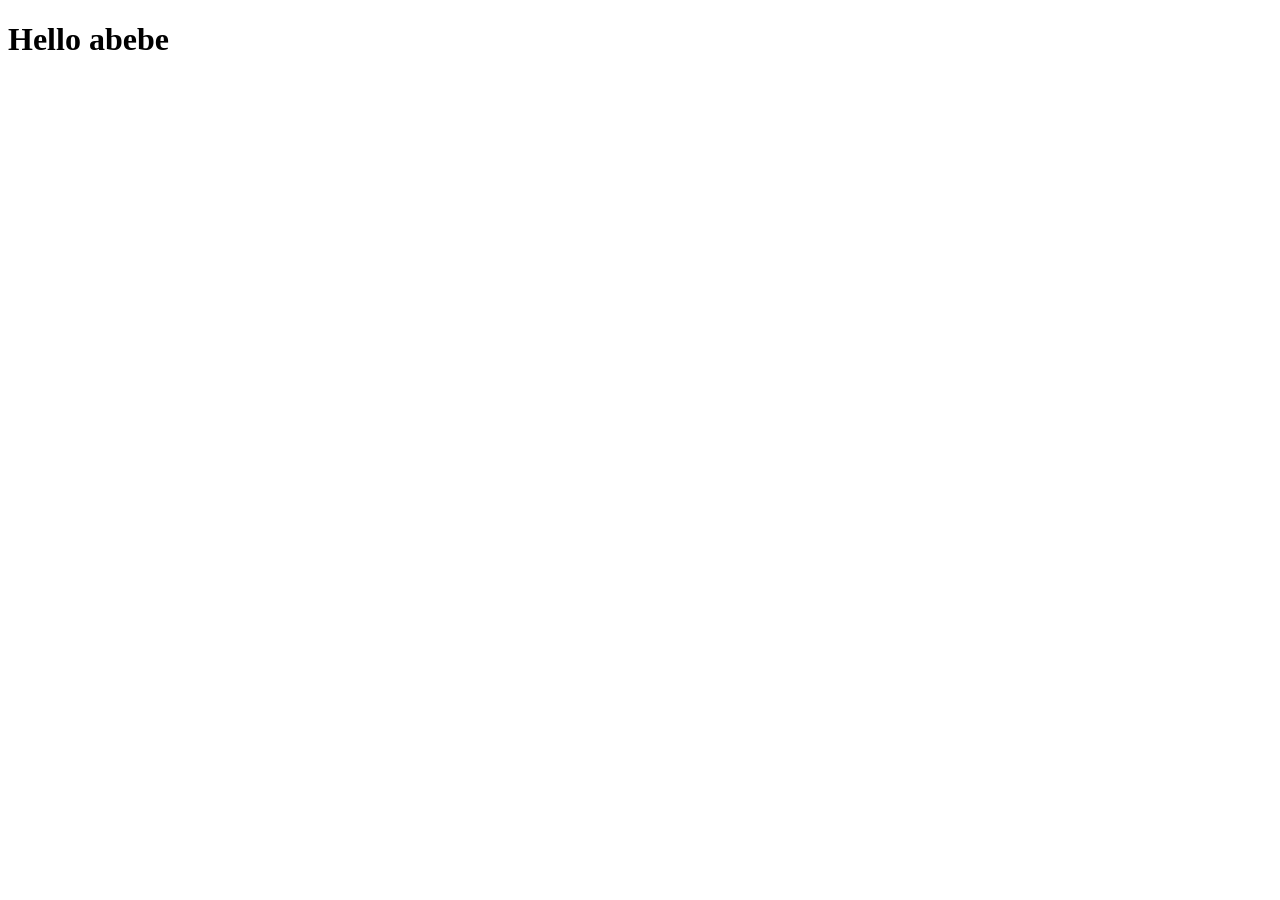
==== inde.html @ e0e2fb58 "changed to abebe" ====
<!DOCTYPE html>
<html lang="en">

<head>
    <meta charset="UTF-8">
    <meta name="viewport" content="width=device-width, initial-scale=1.0">
    <title>Check github</title>
</head>

<body>
    <h1>Hello abebe</h1>
</body>

</html>
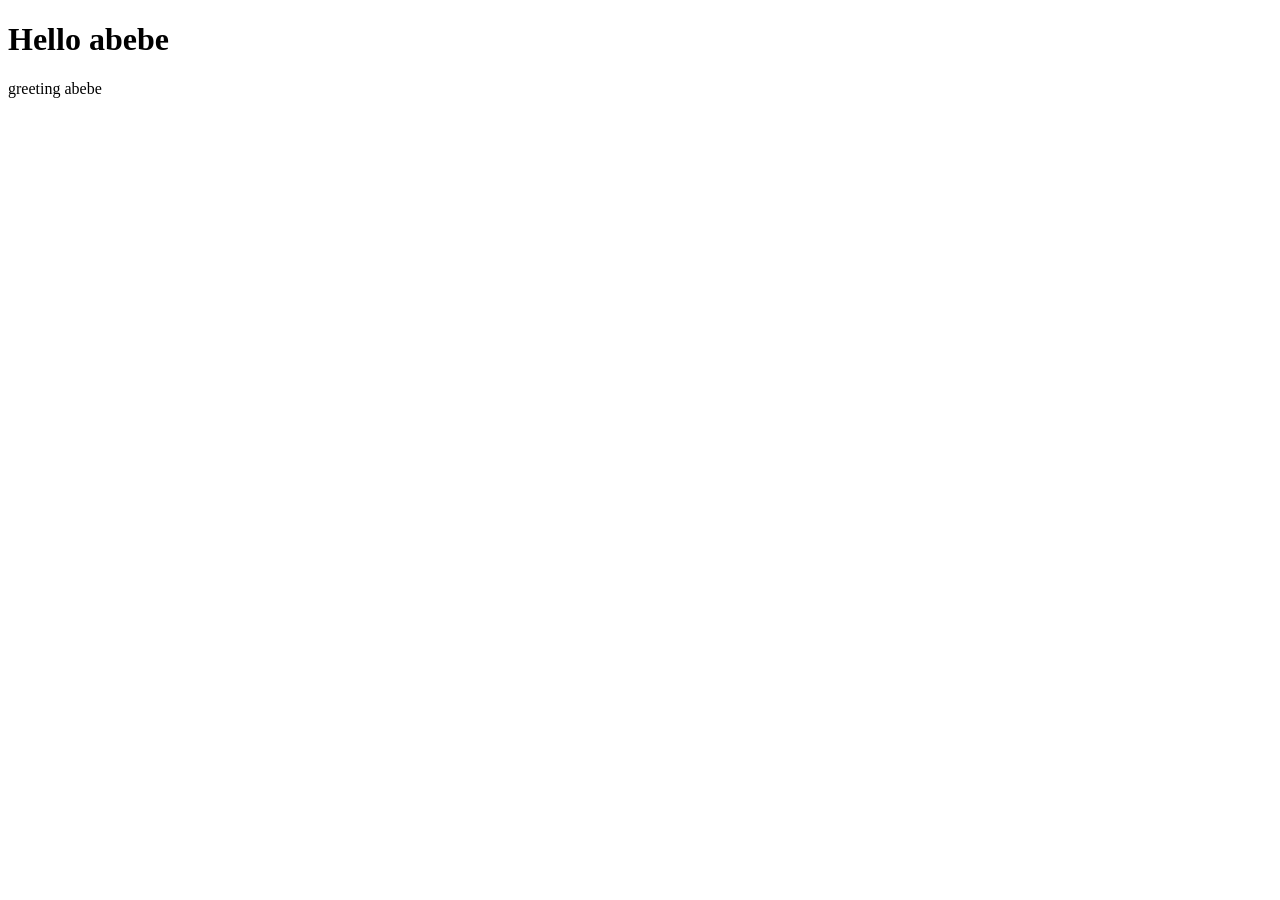
==== commit 7249f39e: "giving greeting" ====
--- a/inde.html
+++ b/inde.html
@@ -9,6 +9,7 @@
 
 <body>
     <h1>Hello abebe</h1>
+    <p>greeting abebe</p>
 </body>
 
-</html>+</html>
